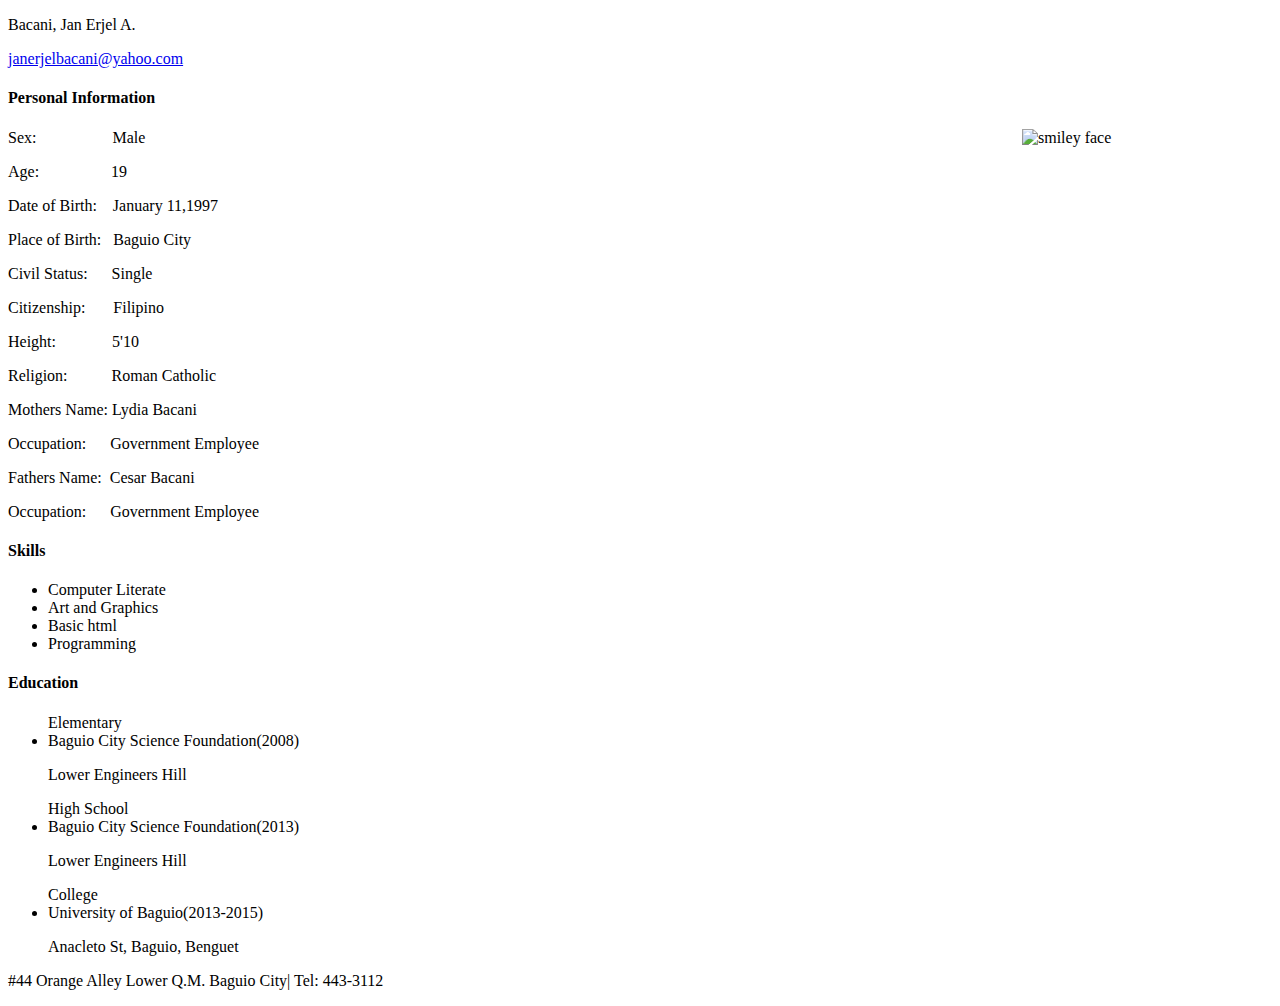
==== resume.html @ 9197dfee "Create resume.html" ====
<!DOCTYPE html>
<html>
	<head>
		<link type="text/css" rel="stylesheet" href="stylesheet.css"/>
		<title></title>
	</head>
	<body>
		<div id="header">
			<p id="name">Bacani, Jan Erjel A.</p>
			<a href="mailto:you@yourdomain.com"><p id="email">janerjelbacani@yahoo.com</p></a>
		</div>
		<div class="left">
		</div>
		<div class="right">
			<h4>Personal Information</h4>
			<img src="me.jpg" alt="smiley face" align="right" style="width: 250px; height: 250px ">
			<p>Sex: &nbsp; &nbsp; &nbsp; &nbsp; &nbsp; &nbsp; &nbsp; &nbsp; &nbsp; Male</p>
			<p>Age: &nbsp; &nbsp; &nbsp; &nbsp; &nbsp; &nbsp; &nbsp; &nbsp; &nbsp;19</p>
			<p>Date of Birth: &nbsp; &nbsp;January 11,1997</p>
			<p>Place of Birth: &nbsp;&nbsp;Baguio City</p>
			<p>Civil Status: &nbsp; &nbsp;&nbsp; Single</p>
			<p>Citizenship: &nbsp; &nbsp; &nbsp; Filipino</p>
			<p>Height: &nbsp; &nbsp; &nbsp; &nbsp; &nbsp; &nbsp; &nbsp;5'10</p>
			<p>Religion: &nbsp; &nbsp; &nbsp; &nbsp; &nbsp; Roman Catholic</p>
			<p>Mothers Name: Lydia Bacani</p>
			<p>Occupation:&nbsp; &nbsp; &nbsp; Government Employee</p>
			<p>Fathers Name:&nbsp; Cesar Bacani</p>
			<p>Occupation: &nbsp; &nbsp; &nbsp;Government Employee</p>
			
			<h4>Skills</h4>
			<ul>
			<li>Computer Literate</li>
			<li>Art and Graphics</li>
			<li>Basic html</li>
			<li>Programming</li>
			</ul>
			<h4>Education</h4>
			<ul>Elementary
				<li>Baguio City Science Foundation(2008)</li>
				<p>Lower Engineers Hill</p>
			</ul>
			<ul>High School
				<li>Baguio City Science Foundation(2013)</li>
				<p>Lower Engineers Hill</p>
			</ul>
			<ul>College
				<li>University of Baguio(2013-2015)</li>
				<p>Anacleto St, Baguio, Benguet</p>
				</ul>
		</div>
		<div id="footer">
			<p>#44 Orange Alley Lower Q.M. Baguio City| Tel: 443-3112</p>
		</div>
	</body>
</html>
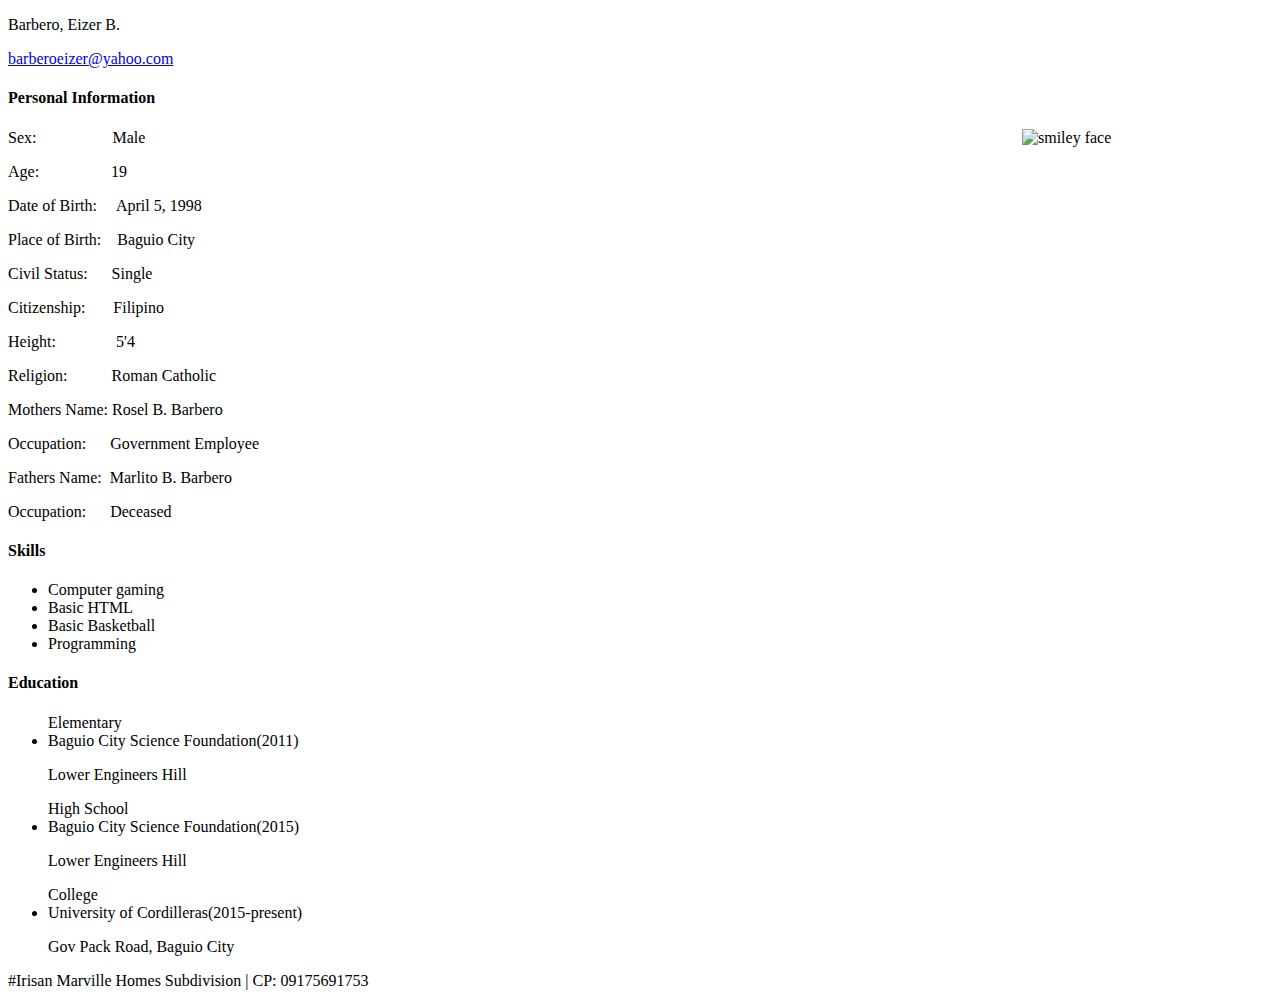
==== commit d099f7ef: "Update resume.html" ====
--- a/resume.html
+++ b/resume.html
@@ -1,55 +1,52 @@
 <!DOCTYPE html>
 <html>
 	<head>
-		<link type="text/css" rel="stylesheet" href="stylesheet.css"/>
-		<title></title>
+		<link type="text/css" rel="stylesheet" href="bootstrap/css.bootstrap.css"/>
+		<link type="text/css" rel="stylesheet" href="resume.css"/>
+		<title>My Resume</title>
 	</head>
 	<body>
-		<div id="header">
-			<p id="name">Bacani, Jan Erjel A.</p>
-			<a href="mailto:you@yourdomain.com"><p id="email">janerjelbacani@yahoo.com</p></a>
-		</div>
-		<div class="left">
-		</div>
-		<div class="right">
+		<div class = "container">
+			<p id="name">Barbero, Eizer B.</p>
+			<a href="mailto:you@yourdomain.com"><p id="email">barberoeizer@yahoo.com</p></a>
 			<h4>Personal Information</h4>
 			<img src="me.jpg" alt="smiley face" align="right" style="width: 250px; height: 250px ">
 			<p>Sex: &nbsp; &nbsp; &nbsp; &nbsp; &nbsp; &nbsp; &nbsp; &nbsp; &nbsp; Male</p>
 			<p>Age: &nbsp; &nbsp; &nbsp; &nbsp; &nbsp; &nbsp; &nbsp; &nbsp; &nbsp;19</p>
-			<p>Date of Birth: &nbsp; &nbsp;January 11,1997</p>
-			<p>Place of Birth: &nbsp;&nbsp;Baguio City</p>
+			<p>Date of Birth: &nbsp; &nbsp; April 5, 1998</p>
+			<p>Place of Birth: &nbsp;&nbsp; Baguio City</p>
 			<p>Civil Status: &nbsp; &nbsp;&nbsp; Single</p>
 			<p>Citizenship: &nbsp; &nbsp; &nbsp; Filipino</p>
-			<p>Height: &nbsp; &nbsp; &nbsp; &nbsp; &nbsp; &nbsp; &nbsp;5'10</p>
+			<p>Height: &nbsp; &nbsp; &nbsp; &nbsp; &nbsp; &nbsp; &nbsp; 5'4</p>
 			<p>Religion: &nbsp; &nbsp; &nbsp; &nbsp; &nbsp; Roman Catholic</p>
-			<p>Mothers Name: Lydia Bacani</p>
+			<p>Mothers Name: Rosel B. Barbero</p>
 			<p>Occupation:&nbsp; &nbsp; &nbsp; Government Employee</p>
-			<p>Fathers Name:&nbsp; Cesar Bacani</p>
-			<p>Occupation: &nbsp; &nbsp; &nbsp;Government Employee</p>
-			
+			<p>Fathers Name:&nbsp; Marlito B. Barbero</p>
+			<p>Occupation: &nbsp; &nbsp; &nbsp;Deceased</p>
+
 			<h4>Skills</h4>
 			<ul>
-			<li>Computer Literate</li>
-			<li>Art and Graphics</li>
-			<li>Basic html</li>
-			<li>Programming</li>
+				<li>Computer gaming</li>
+				<li>Basic HTML</li>
+				<li>Basic Basketball</li>
+				<li>Programming</li>
 			</ul>
 			<h4>Education</h4>
 			<ul>Elementary
-				<li>Baguio City Science Foundation(2008)</li>
+				<li>Baguio City Science Foundation(2011)</li>
 				<p>Lower Engineers Hill</p>
 			</ul>
 			<ul>High School
-				<li>Baguio City Science Foundation(2013)</li>
+				<li>Baguio City Science Foundation(2015)</li>
 				<p>Lower Engineers Hill</p>
 			</ul>
 			<ul>College
-				<li>University of Baguio(2013-2015)</li>
-				<p>Anacleto St, Baguio, Benguet</p>
-				</ul>
-		</div>
-		<div id="footer">
-			<p>#44 Orange Alley Lower Q.M. Baguio City| Tel: 443-3112</p>
+				<li>University of Cordilleras(2015-present)</li>
+				<p>Gov Pack Road, Baguio City</p>
+			</ul>
+			<div class = "footer">
+				<p>#Irisan Marville Homes Subdivision | CP: 09175691753</p>
+			</div>
 		</div>
 	</body>
 </html>
